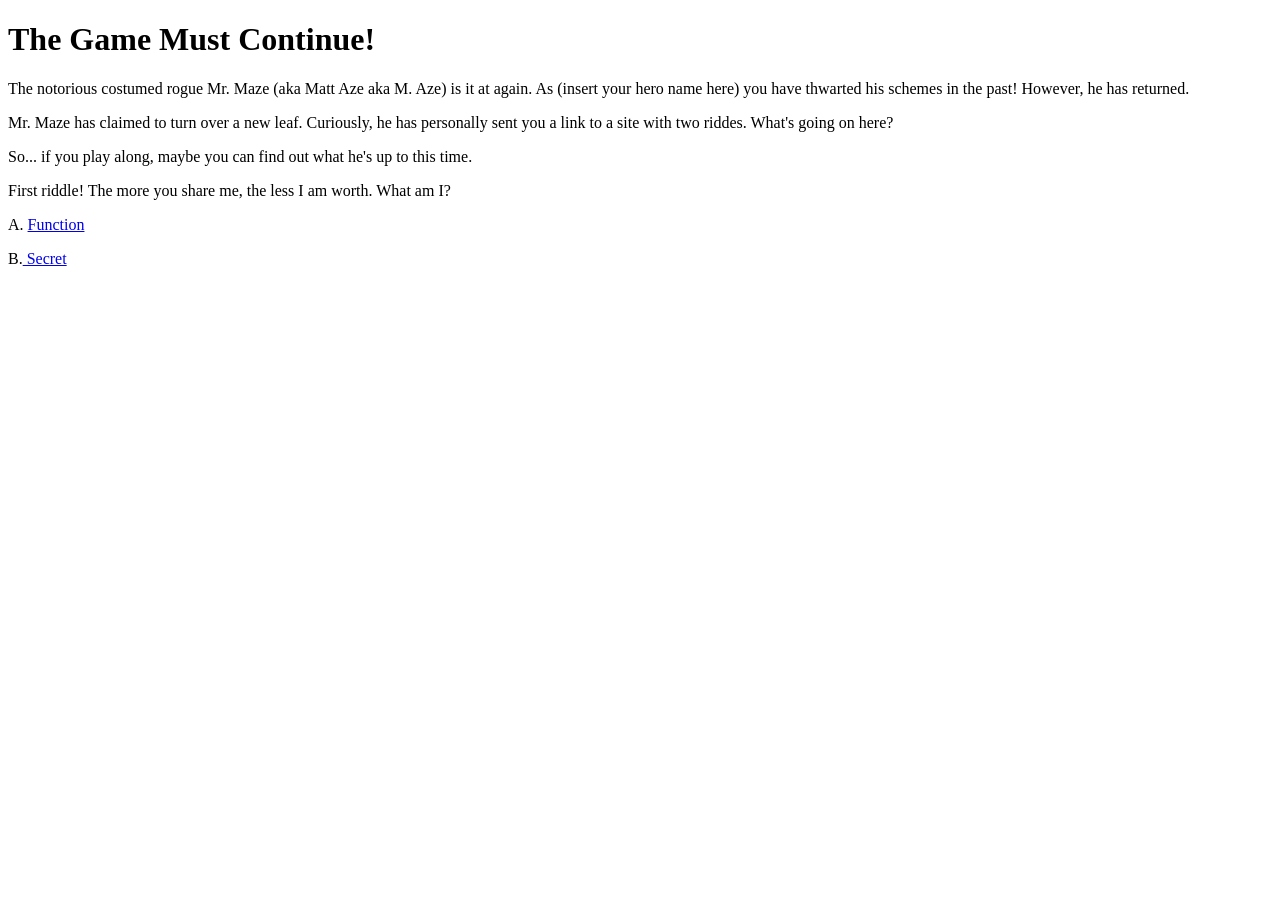
==== index.html @ 5a272dc6 "Commit" ====
<!doctype html>
<html lang="en">

<head>
	<title> Choose Your Own Adventure</title>
	<meta charset="utf-8">
</head>

<body>
	<h1>The Game Must Continue!</h1>
	<p>The notorious costumed rogue Mr. Maze (aka Matt Aze aka M. Aze) is it at again. As (insert your hero name here) you have thwarted his schemes in the past! However, he has returned. </p>
	<p> Mr. Maze has claimed to turn over a new leaf. Curiously, he has personally sent you a link to a site with two riddes. What's going on here? <p>
	<p> So... if you play along, maybe you can find out what he's up to this time. <p>
	<p> First riddle! The more you share me, the less I am worth. What am I? <p>
	<p> A. <a href="story/function.html"> Function <a> <p>
	<p> B.<a href="story/secret.html">  Secret<a> <p>	


</body>

</html>
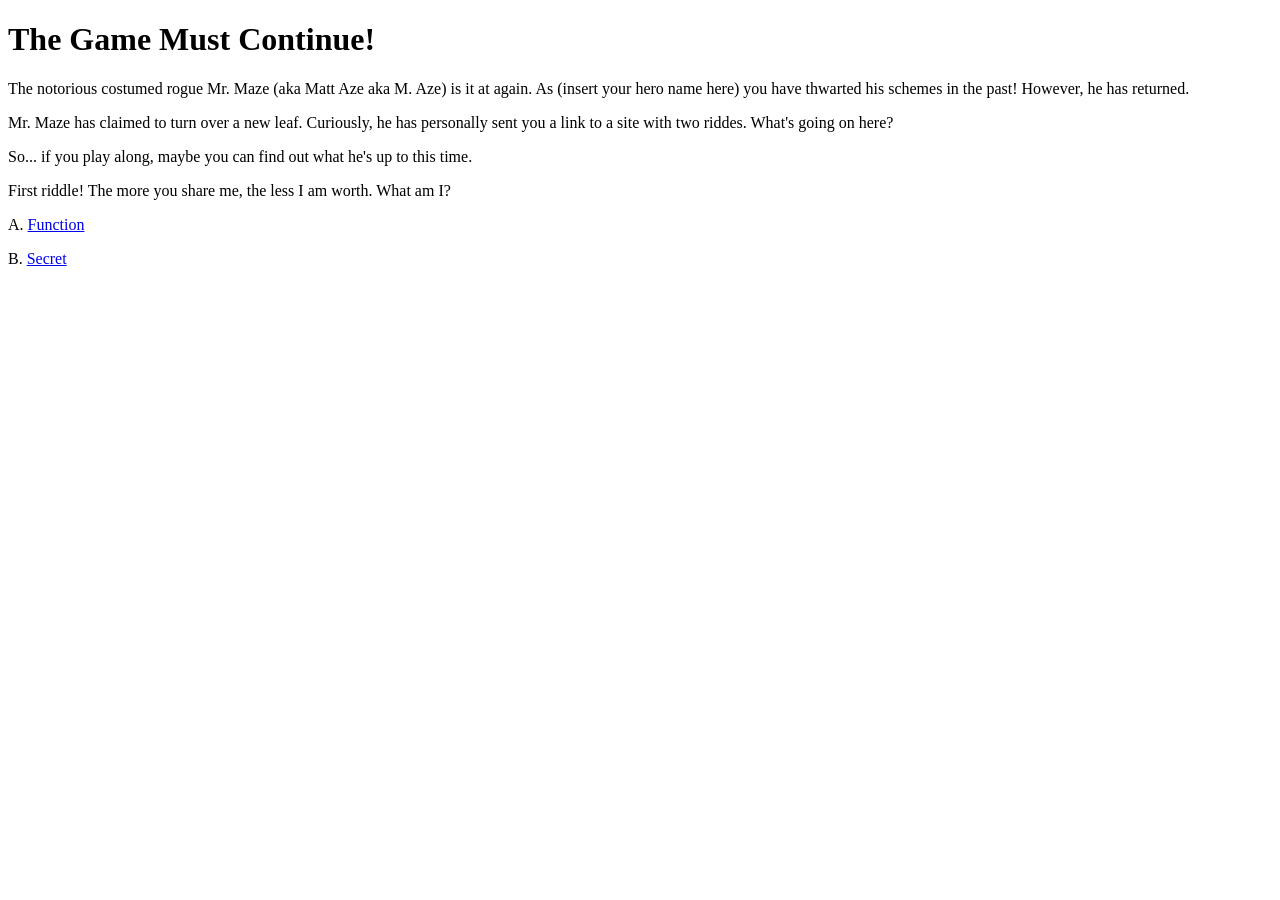
==== commit fa269489: "Css Style" ====
--- a/index.html
+++ b/index.html
@@ -4,17 +4,19 @@
 <head>
 	<title> Choose Your Own Adventure</title>
 	<meta charset="utf-8">
+	<link href="style.css" rel="stylesheet" typr="text/css">
 </head>
 
 <body>
-	<h1>The Game Must Continue!</h1>
-	<p>The notorious costumed rogue Mr. Maze (aka Matt Aze aka M. Aze) is it at again. As (insert your hero name here) you have thwarted his schemes in the past! However, he has returned. </p>
-	<p> Mr. Maze has claimed to turn over a new leaf. Curiously, he has personally sent you a link to a site with two riddes. What's going on here? <p>
-	<p> So... if you play along, maybe you can find out what he's up to this time. <p>
-	<p> First riddle! The more you share me, the less I am worth. What am I? <p>
-	<p> A. <a href="story/function.html"> Function <a> <p>
-	<p> B.<a href="story/secret.html">  Secret<a> <p>	
-
+	<div id="container">
+		<h1>The Game Must Continue!</h1>
+		<p>The notorious costumed rogue Mr. Maze (aka Matt Aze aka M. Aze) is it at again. As (insert your hero name here) you have thwarted his schemes in the past! However, he has returned. </p>
+		<p> Mr. Maze has claimed to turn over a new leaf. Curiously, he has personally sent you a link to a site with two riddes. What's going on here? <p>
+		<p> So... if you play along, maybe you can find out what he's up to this time. <p>
+		<p> First riddle! The more you share me, the less I am worth. What am I? <p>
+		<p> A. <a href="story/function.html"> Function <a> <p>
+		<p> B. <a href="story/secret.html">  Secret <a> <p>	
+	<div>	
 
 </body>
 
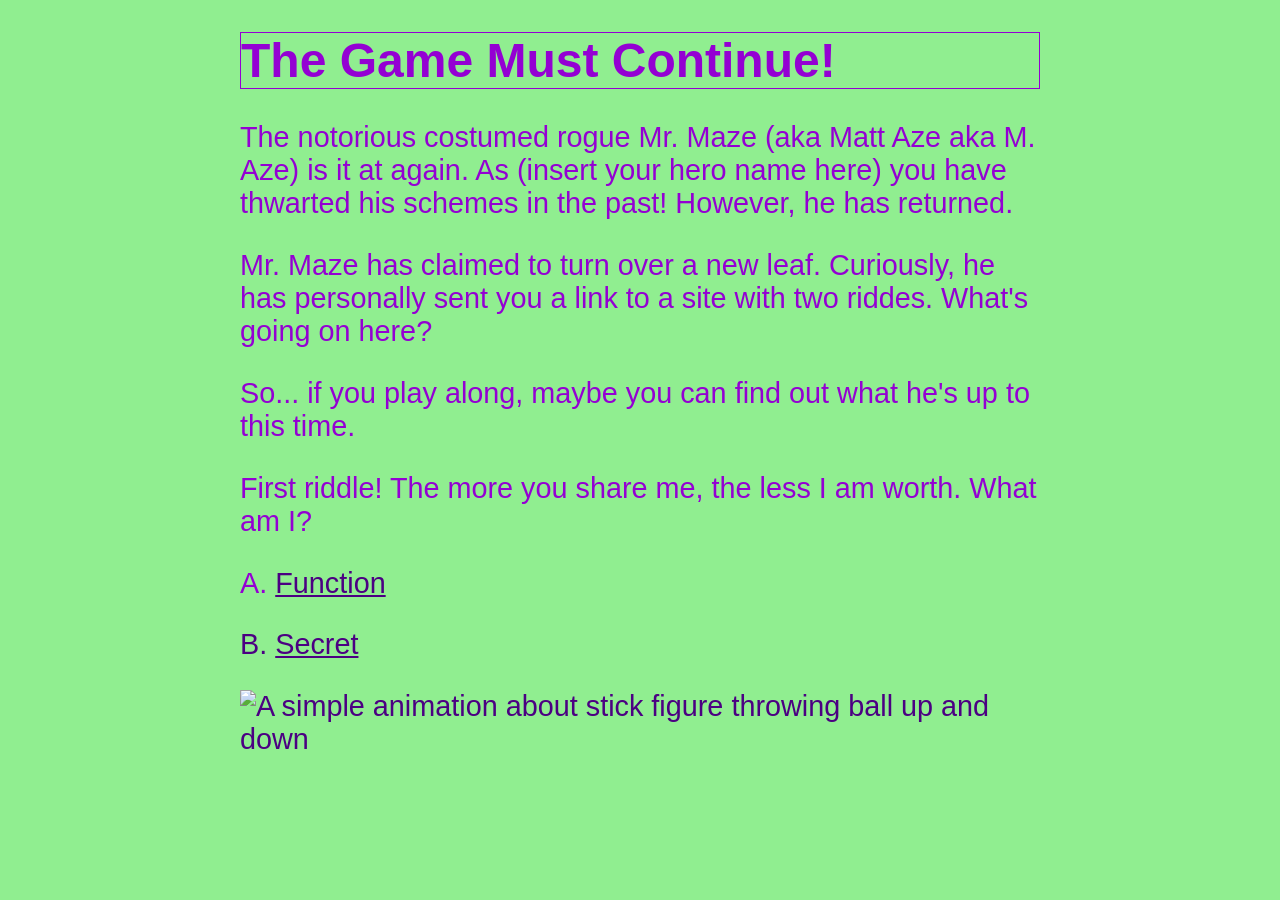
==== commit b495bb9c: "Commit" ====
--- a/index.html
+++ b/index.html
@@ -16,6 +16,9 @@
 		<p> First riddle! The more you share me, the less I am worth. What am I? <p>
 		<p> A. <a href="story/function.html"> Function <a> <p>
 		<p> B. <a href="story/secret.html">  Secret <a> <p>	
+
+		<img scr="stick-figure-and-ball-animated_gif.gif" alt="A simple animation about stick figure throwing ball up and down">
+
 	<div>	
 
 </body>
--- a/style.css
+++ b/style.css
@@ -0,0 +1,33 @@
+body{
+	color: DarkViolet;
+	color: #9400D3; 
+    background-color:lightgreen;
+
+    font-size: 24px;
+}
+
+a {
+	color:indigo;
+}
+b {
+	color:indigo;
+}
+h1 {
+	font-family:arial;
+	border-width: 1px;
+	border-style: solid;
+}
+
+p {
+	font-family: georgia;
+}
+
+p {
+	font-family: arial;
+	font-size: 1.2em;
+	/*font-size: 12px;*/
+}
+div#container {
+	margin:0 auto;
+	max-width:800px;
+}
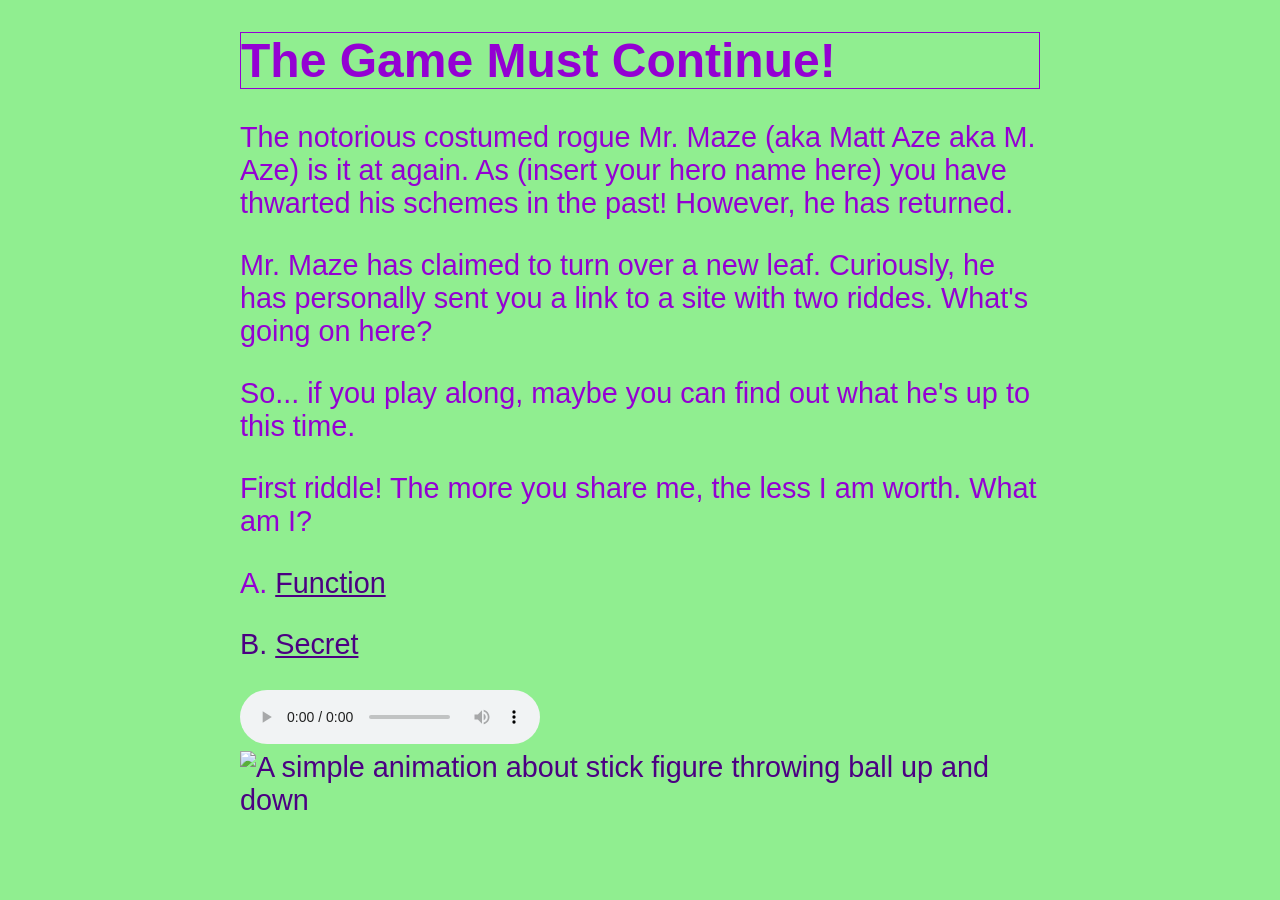
==== commit 8e8ca508: "Commit" ====
--- a/index.html
+++ b/index.html
@@ -17,7 +17,12 @@
 		<p> A. <a href="story/function.html"> Function <a> <p>
 		<p> B. <a href="story/secret.html">  Secret <a> <p>	
 
-		<img scr="stick-figure-and-ball-animated_gif.gif" alt="A simple animation about stick figure throwing ball up and down">
+			<audio src="media/mister maze intro.mp3" controls>
+				Your browser does not support audio.
+
+			</audio>
+
+		<img src="media/stick-figure-and-ball-animated_gif.gif" alt="A simple animation about stick figure throwing ball up and down">
 
 	<div>	
 
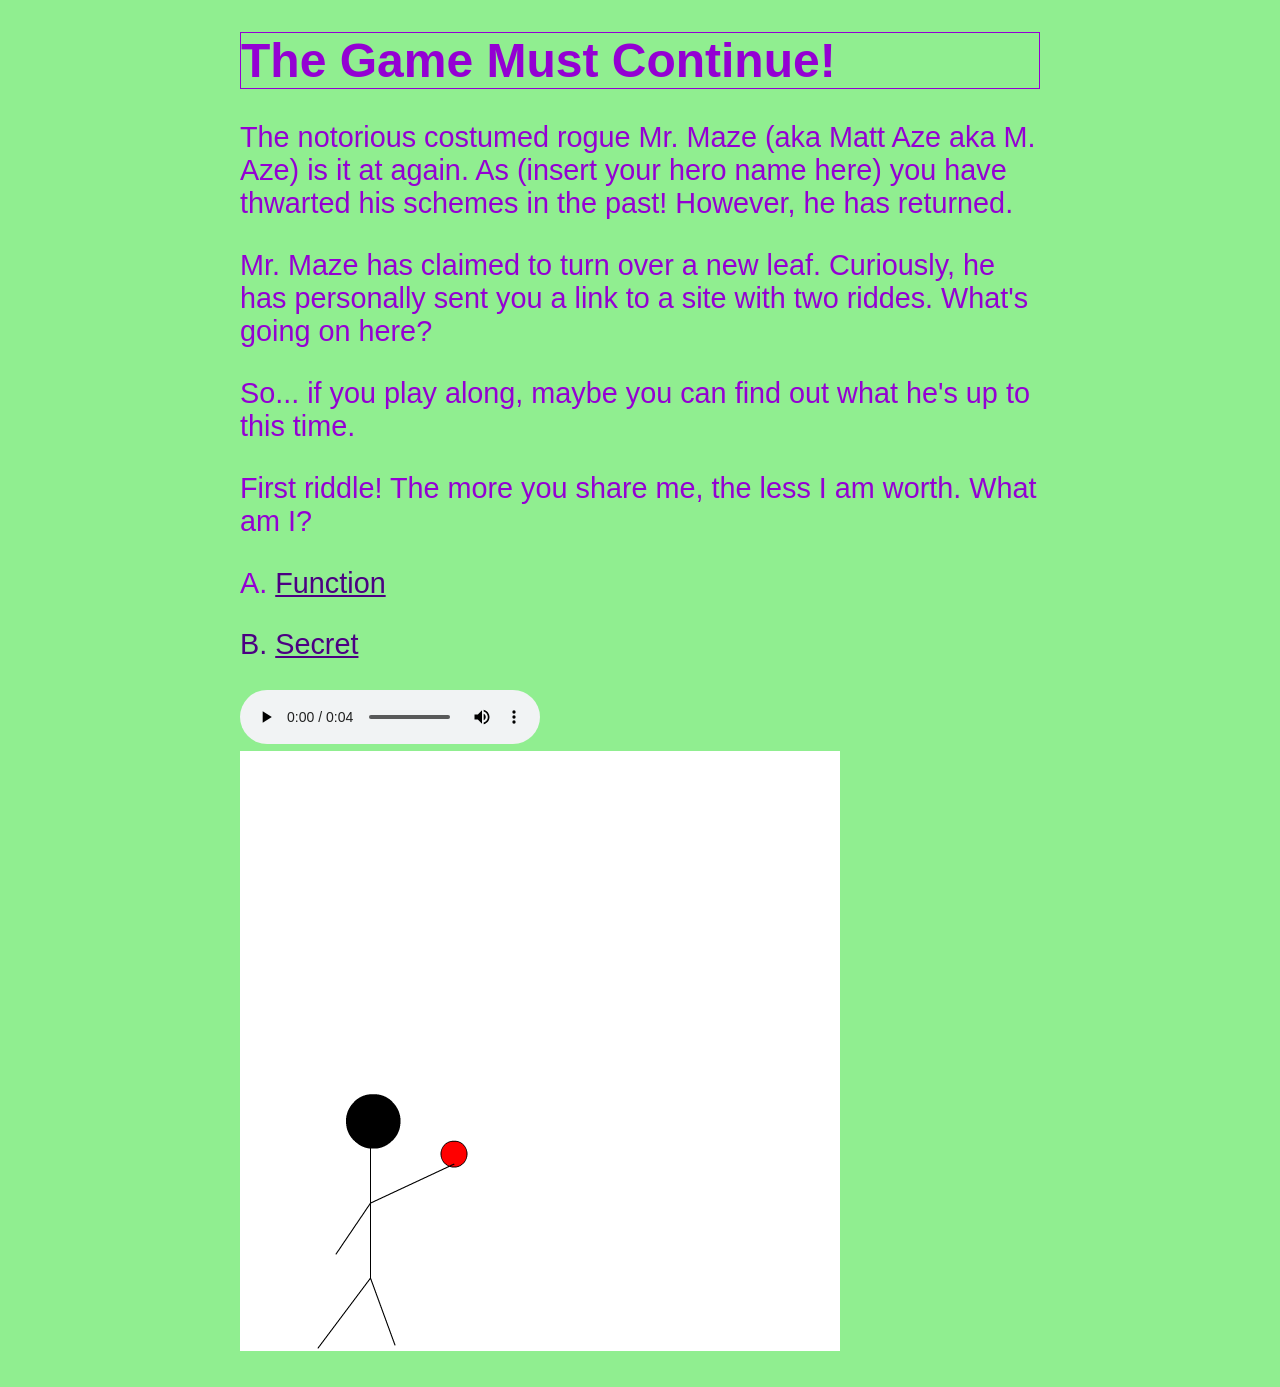
==== commit c7294c71: "Commit" ====
--- a/index.html
+++ b/index.html
@@ -17,7 +17,7 @@
 		<p> A. <a href="story/function.html"> Function <a> <p>
 		<p> B. <a href="story/secret.html">  Secret <a> <p>	
 
-			<audio src="media/mister maze intro.mp3" controls>
+			<audio src="media/131659__bertrof__game-sound-intro-to-game.wav" controls>
 				Your browser does not support audio.
 
 			</audio>
